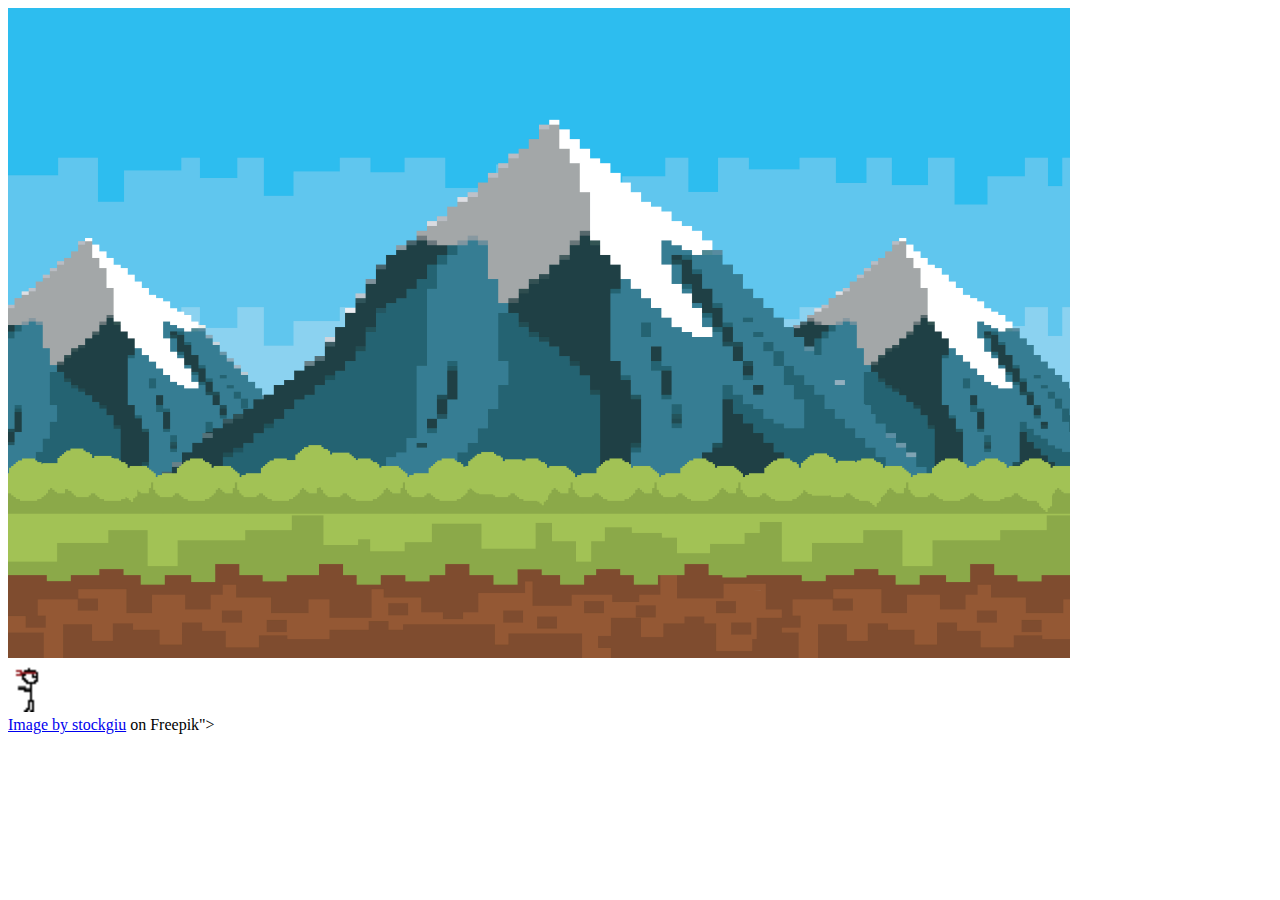
==== code/index.html @ 9730b021 "created folders" ====
<!DOCTYPE html>
<html>
    <head>
        <link rel="stylesheet" href="styles.css">
        
        <!-- <script src="code\index.js"></script> -->
    </head>
    <body>
        <div>
            <img class="bckgrnd" src="..\Pics\45908.jpg" alt="background mountains">
        </div>
            <img class="character" src="..\Pics\pixil-gif-drawing.gif" alt="character running">
    </body>
    <footer>
        <a href="https://www.freepik.com/free-vector/arcade-game-world-pixel-scene_4815143.htm#query=pixel%20art&position=2&from_view=keyword">Image by stockgiu</a> on Freepik">
    </footer>
</html>
---- code/styles.css ----
main {

}
body {
    
}

.bckgrnd {
    height: 650px;
    align: center;
}

.character {
    height: 50px;
}
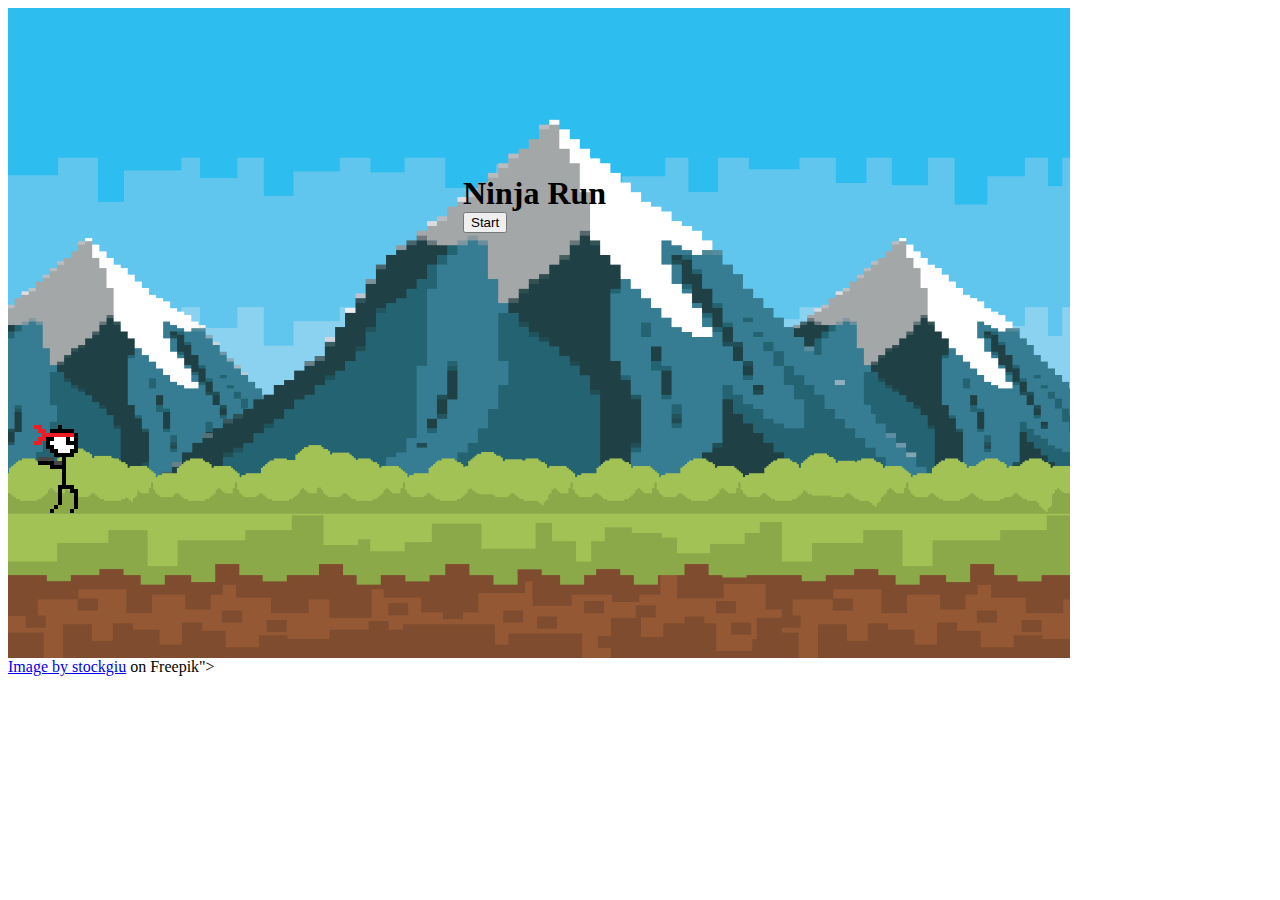
==== commit a5ed1f5f: "added html skeleton and a little css for alignment" ====
--- a/code/index.html
+++ b/code/index.html
@@ -2,14 +2,16 @@
 <html>
     <head>
         <link rel="stylesheet" href="styles.css">
-        
-        <!-- <script src="code\index.js"></script> -->
+        <script src="index.js"></script>
     </head>
     <body>
-        <div>
-            <img class="bckgrnd" src="..\Pics\45908.jpg" alt="background mountains">
+        <div class="container">
+            <h1 class="startscrn">Ninja Run</h1>
+            <button class="startscrn">Start</button>
+            <img class="bckgrnd" src="..\Pics\mountains.jpg" alt="background mountains">
+            <img class="character" src="..\Pics\character.png" alt="character running">
         </div>
-            <img class="character" src="..\Pics\pixil-gif-drawing.gif" alt="character running">
+            
     </body>
     <footer>
         <a href="https://www.freepik.com/free-vector/arcade-game-world-pixel-scene_4815143.htm#query=pixel%20art&position=2&from_view=keyword">Image by stockgiu</a> on Freepik">
--- a/code/styles.css
+++ b/code/styles.css
@@ -11,5 +11,25 @@
 }
 
 .character {
-    height: 50px;
-}+    display: flex;
+    height: 100px;
+    position: absolute;
+    bottom: 145px;
+    left: 10px;
+    
+}
+
+.container {
+    display: flex;
+    position: relative;
+    text-align: center;
+}
+
+.startscrn {
+    display: flex;
+    position: absolute;
+    text-align: center;
+    bottom: 425px;
+    left: 455px;
+}
+
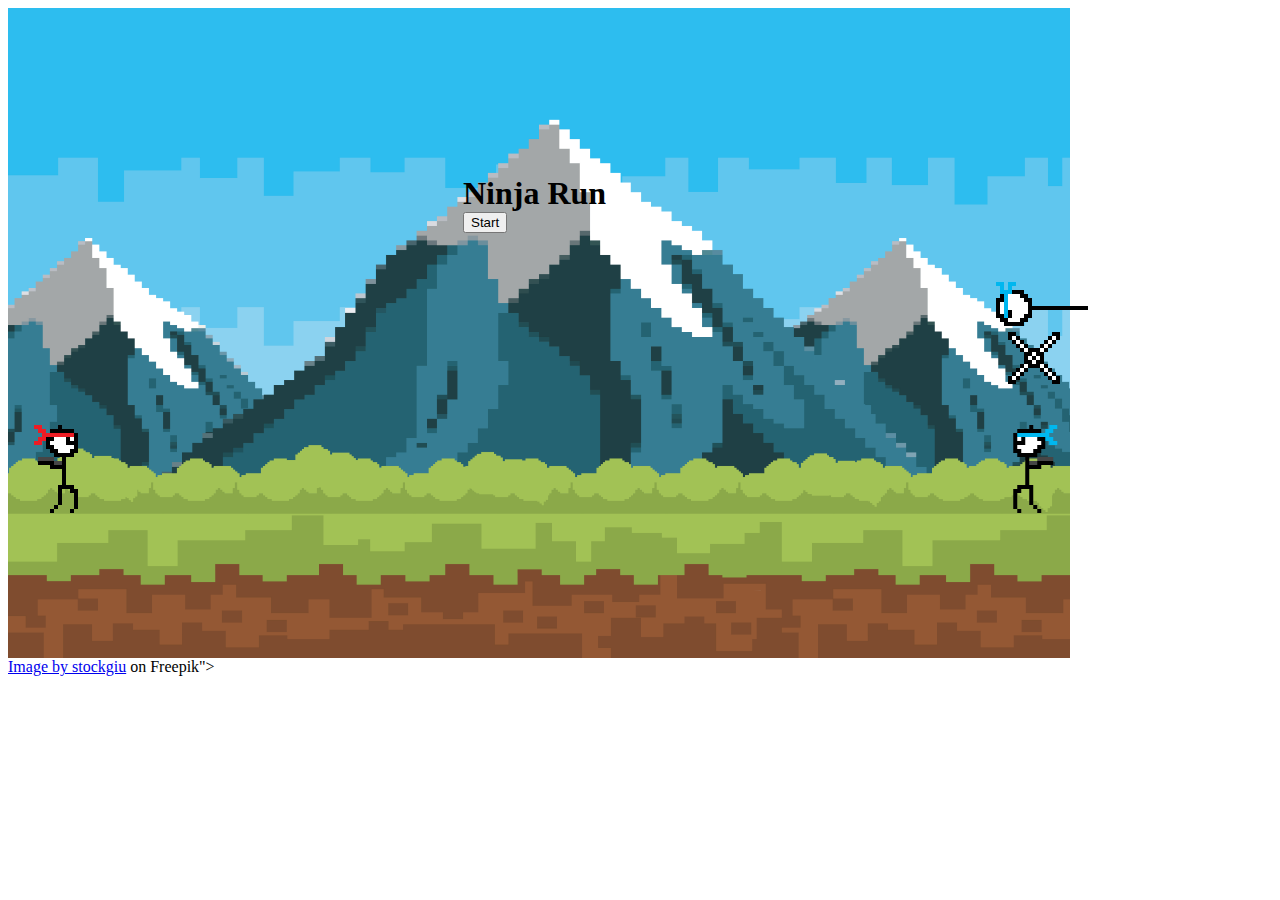
==== commit 25dcfeb9: "added all characters and css" ====
--- a/code/index.html
+++ b/code/index.html
@@ -10,8 +10,14 @@
             <button class="startscrn">Start</button>
             <img class="bckgrnd" src="..\Pics\mountains.jpg" alt="background mountains">
             <img class="character" src="..\Pics\character.png" alt="character running">
+            <div class="enemy">
+                <img class="runner" src="..\Pics\runner.png">
+                <img class="ninjastar" src="..\Pics\ninja-star.png">
+                <img class="flying-enemy" src="..\Pics\flying-enemy.png">
+            </div>
+                
         </div>
-            
+
     </body>
     <footer>
         <a href="https://www.freepik.com/free-vector/arcade-game-world-pixel-scene_4815143.htm#query=pixel%20art&position=2&from_view=keyword">Image by stockgiu</a> on Freepik">
--- a/code/styles.css
+++ b/code/styles.css
@@ -33,3 +33,21 @@
     left: 455px;
 }
 
+.enemy img  {
+    text-align: center;
+    position: absolute;
+    height: 100px;
+    left: 980px;
+}
+
+.runner {
+    bottom: 145px;
+}
+
+.ninjastar {
+    bottom: 250px;
+}
+
+.flying-enemy {
+    top: 250px;
+}
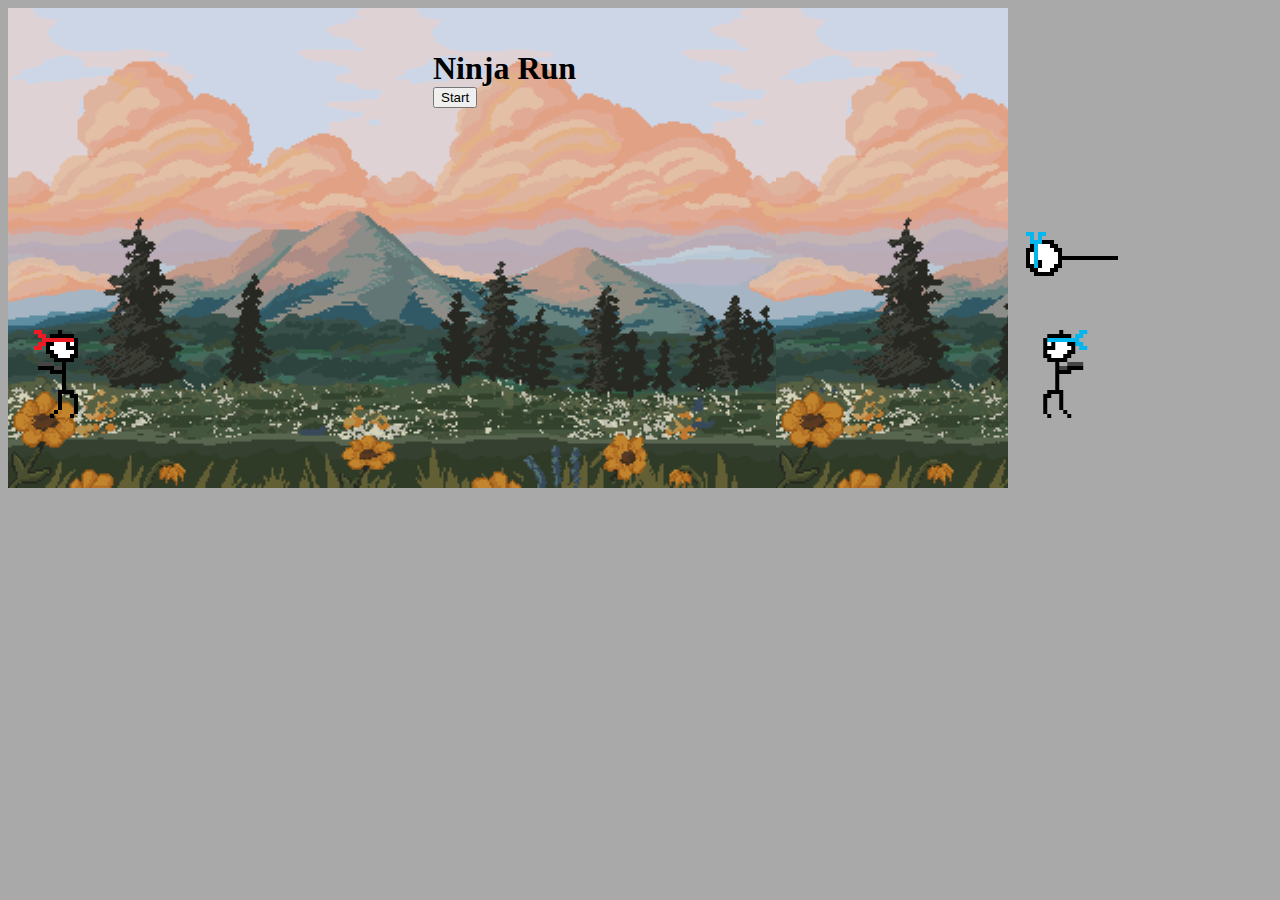
==== commit 7a4badfb: "Added animation through css" ====
--- a/code/index.html
+++ b/code/index.html
@@ -8,18 +8,13 @@
         <div class="container">
             <h1 class="startscrn">Ninja Run</h1>
             <button class="startscrn">Start</button>
-            <img class="bckgrnd" src="..\Pics\mountains.jpg" alt="background mountains">
             <img class="character" src="..\Pics\character.png" alt="character running">
             <div class="enemy">
-                <img class="runner" src="..\Pics\runner.png">
-                <img class="ninjastar" src="..\Pics\ninja-star.png">
+                <img class="runner" src="..\Pics\running-enemy.png">
                 <img class="flying-enemy" src="..\Pics\flying-enemy.png">
             </div>
                 
         </div>
 
     </body>
-    <footer>
-        <a href="https://www.freepik.com/free-vector/arcade-game-world-pixel-scene_4815143.htm#query=pixel%20art&position=2&from_view=keyword">Image by stockgiu</a> on Freepik">
-    </footer>
 </html>--- a/code/styles.css
+++ b/code/styles.css
@@ -1,53 +1,69 @@
 main {
 
 }
-body {
-    
+html {
+    background: darkgray ;
 }
-
-.bckgrnd {
-    height: 650px;
-    align: center;
-}
-
-.character {
+/* background */
+.container {
+    height: 500px;
+    width: 1000px;
     display: flex;
-    height: 100px;
     position: absolute;
-    bottom: 145px;
-    left: 10px;
-    
-}
-
-.container {
-    display: flex;
-    position: relative;
-    text-align: center;
+    background: url(../Pics/background.png) repeat-x;
+    -webkit-animation: move-background 10s infinite linear;
 }
 
 .startscrn {
     display: flex;
     position: absolute;
     text-align: center;
-    bottom: 425px;
-    left: 455px;
+    bottom: 400px;
+    left: 425px;
 }
 
+/* character */
+.character {
+    display: flex;
+    height: 100px;
+    position: absolute;
+    bottom: 90px;
+    left: 10px;
+}
+/* Enemies */
 .enemy img  {
     text-align: center;
     position: absolute;
     height: 100px;
-    left: 980px;
+    left: 1010px;
 }
 
 .runner {
-    bottom: 145px;
-}
-
-.ninjastar {
-    bottom: 250px;
+    bottom: 90px;
+    -webkit-animation: move-runner 10s  linear;
 }
 
 .flying-enemy {
-    top: 250px;
+    bottom: 200px;
 }
+
+/* animation definitions
+*/
+
+@-webkit-keyframes move-background {
+    0% {background-position: 0 0;}
+    100% {background-position: -1000px 0;}
+}
+
+@-webkit-keyframes move-runner {
+    0% {left:}
+    100% {left:-1000px}
+}
+
+@-webkit-keyframes move-fly {
+    0% {}
+    25% {}
+    50% {}
+    75% {}
+    100% {}
+}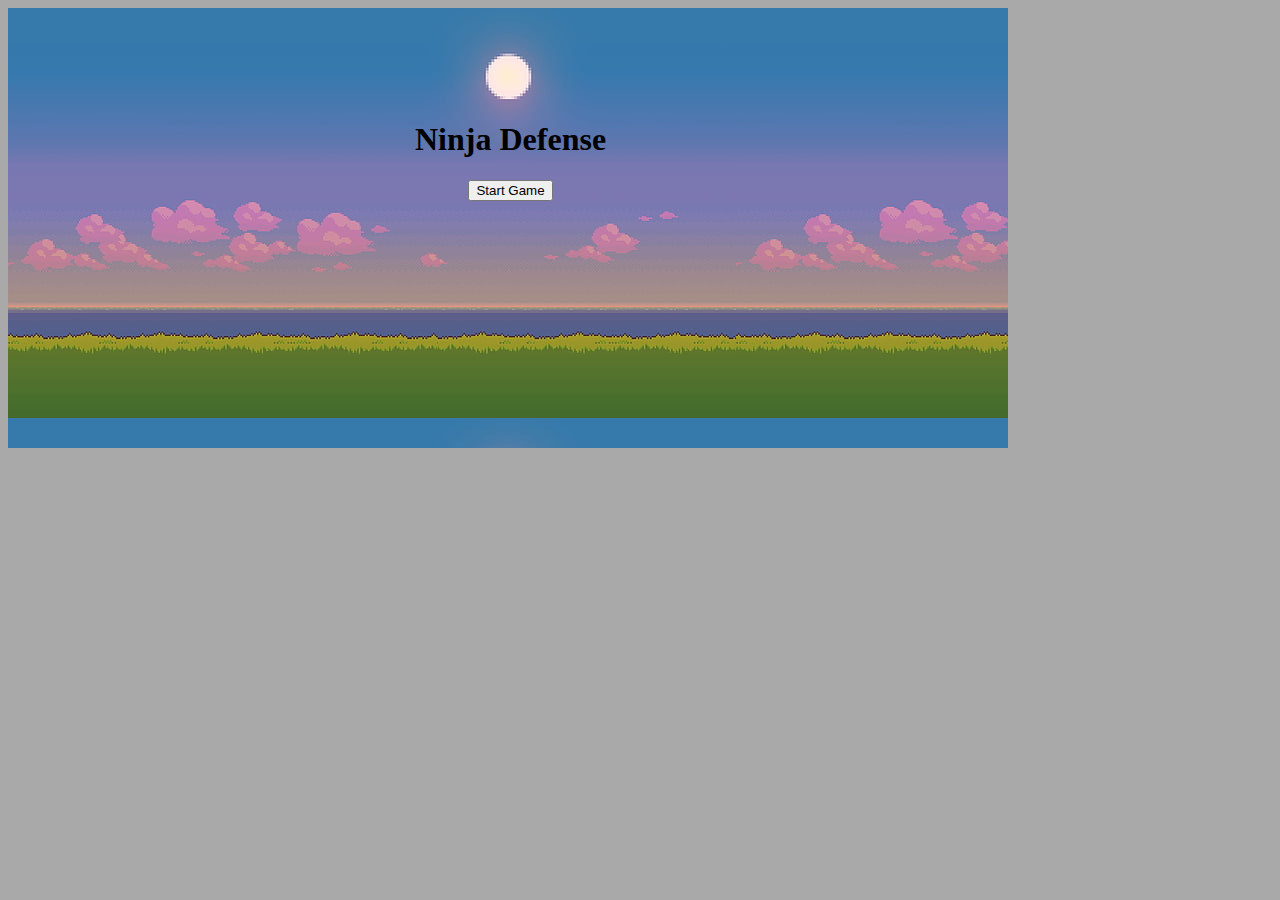
==== commit 44eadda7: "Added java script to start game" ====
--- a/code/index.html
+++ b/code/index.html
@@ -5,15 +5,20 @@
         <script src="index.js"></script>
     </head>
     <body>
-        <div class="container">
-            <h1 class="startscrn">Ninja Run</h1>
-            <button class="startscrn">Start</button>
+        <div id= "container">
+            <!-- <img class="building" src="..\Pics\building.png" alt="japanese style building">
             <img class="character" src="..\Pics\character.png" alt="character running">
-            <div class="enemy">
-                <img class="runner" src="..\Pics\running-enemy.png">
-                <img class="flying-enemy" src="..\Pics\flying-enemy.png">
-            </div>
-                
+            <img class="runner" src="..\Pics\running-enemy.png">
+            <img class="flyer" src="..\Pics\flying-enemy.png">  -->
+        </div>
+
+        <div id= "start-screen">
+            <h1>Ninja Defense</h1>
+            <button onclick="startGame()">Start Game</button>
+
+        </div>
+        <div>
+            
         </div>
 
     </body>
--- a/code/styles.css
+++ b/code/styles.css
@@ -4,66 +4,78 @@
 html {
     background: darkgray ;
 }
+/* Start Menu*/
+#start-screen {
+    display: inline-block;
+    position: absolute;
+    z-index: 1;
+    text-align: center;
+    left: 415px;
+    top: 100px;
+}
 /* background */
-.container {
-    height: 500px;
+#container {
+    height: 440px;
     width: 1000px;
     display: flex;
     position: absolute;
-    background: url(../Pics/background.png) repeat-x;
-    -webkit-animation: move-background 10s infinite linear;
+    background: url(../Pics/background.jpg);
 }
 
-.startscrn {
+.building {
     display: flex;
     position: absolute;
-    text-align: center;
-    bottom: 400px;
-    left: 425px;
+    bottom: 90px;
+    left: -168px;
+    height: 600px;
 }
-
 /* character */
 .character {
     display: flex;
     height: 100px;
     position: absolute;
     bottom: 90px;
-    left: 10px;
+    left: 150px;
 }
 /* Enemies */
-.enemy img  {
+.runner {
+    bottom: 90px;
+    -webkit-animation: move-left 10s  linear;
     text-align: center;
     position: absolute;
     height: 100px;
-    left: 1010px;
+    left: 900px;
+
 }
 
-.runner {
-    bottom: 90px;
-    -webkit-animation: move-runner 10s  linear;
-}
+.flyer {
+    bottom: 200px;
+    -webkit-animation: move-fly 10s  linear;
+    text-align: center;
+    position: absolute;
+    height: 100px;
+    left: 900px;
 
-.flying-enemy {
-    bottom: 200px;
 }
 
 /* animation definitions
 */
 
-@-webkit-keyframes move-background {
-    0% {background-position: 0 0;}
-    100% {background-position: -1000px 0;}
-}
-
-@-webkit-keyframes move-runner {
-    0% {left:}
+@-webkit-keyframes move-left {
+    0%   {left:}
     100% {left:-1000px}
 }
 
 @-webkit-keyframes move-fly {
-    0% {}
-    25% {}
-    50% {}
-    75% {}
-    100% {}
+    0%   {bottom:; left:;}
+    10%  {bottom: 250px;}
+    20%  {bottom: 80px;}
+    30%  {bottom: 250px;}
+    40%  {bottom: 80px;}
+    50%  {bottom: 250px;}
+    60%  {bottom: 80px;}
+    70%  {bottom: 250px;}
+    80%  {bottom: 80px;}
+    90%  {bottom: 250px;}
+    100% {bottom: 80px; left: -1000px;}
 }